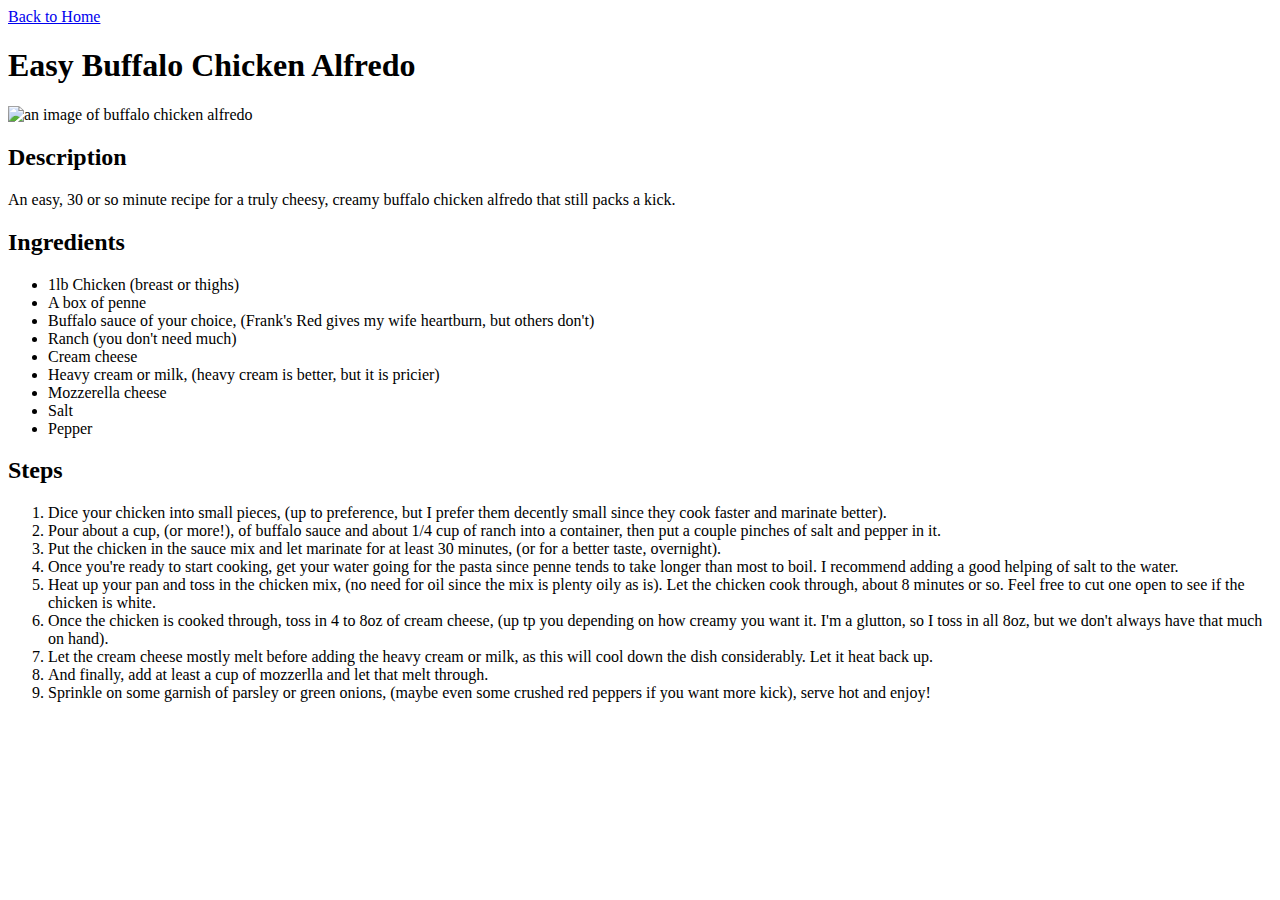
==== recipes/buffalochickenalfredo.html @ 348171ba "add index.html and buffalochickenalfredo.html" ====
<!DOCTYPE html>
<html lang="en">
    <head>
        <meta charset="UTF-8">
        <meta name="viewport" content="width=device-width, initial-scale=1.0">
        <title>Buffalo Chicken Alfredo</title>
    </head>

    <body>
        <a href="../index.html">Back to Home</a>
        <h1>Easy Buffalo Chicken Alfredo</h1>
        <img src="../assets/img/bca.jpg" alt="an image of buffalo chicken alfredo" width="400">
        <h2>Description</h2>
        <p>An easy, 30 or so minute recipe for a truly cheesy, creamy buffalo chicken alfredo that still packs a kick.</p>

        <h2>Ingredients</h2>
        <ul>
            <li>1lb Chicken (breast or thighs)</li>
            <li>A box of penne</li>
            <li>Buffalo sauce of your choice, (Frank's Red gives my wife heartburn, but others don't)</li>
            <li>Ranch (you don't need much)</li>
            <li>Cream cheese</li>
            <li>Heavy cream or milk, (heavy cream is better, but it is pricier)</li>
            <li>Mozzerella cheese</li>
            <li>Salt</li>
            <li>Pepper</li>
        </ul>

        <h2>Steps</h2>
        <ol>
            <li>Dice your chicken into small pieces, (up to preference, but I prefer them decently small since they cook faster and marinate better).</li>
            <li>Pour about a cup, (or more!), of buffalo sauce and about 1/4 cup of ranch into a container, then put a couple pinches of salt and pepper in it.</li>
            <li>Put the chicken in the sauce mix and let marinate for at least 30 minutes, (or for a better taste, overnight).</li>
            <li>Once you're ready to start cooking, get your water going for the pasta since penne tends to take longer than most to boil. I recommend adding a good helping of salt to the water.</li>
            <li>Heat up your pan and toss in the chicken mix, (no need for oil since the mix is plenty oily as is). Let the chicken cook through, about 8 minutes or so. Feel free to cut one open to see if the chicken is white.</li>
            <li>Once the chicken is cooked through, toss in 4 to 8oz of cream cheese, (up tp you depending on how creamy you want it. I'm a glutton, so I toss in all 8oz, but we don't always have that much on hand).</li>
            <li>Let the cream cheese mostly melt before adding the heavy cream or milk, as this will cool down the dish considerably. Let it heat back up.</li>
            <li>And finally, add at least a cup of mozzerlla and let that melt through.</li>
            <li>Sprinkle on some garnish of parsley or green onions, (maybe even some crushed red peppers if you want more kick), serve hot and enjoy!</li>
        </ol>
    </body>
</html>
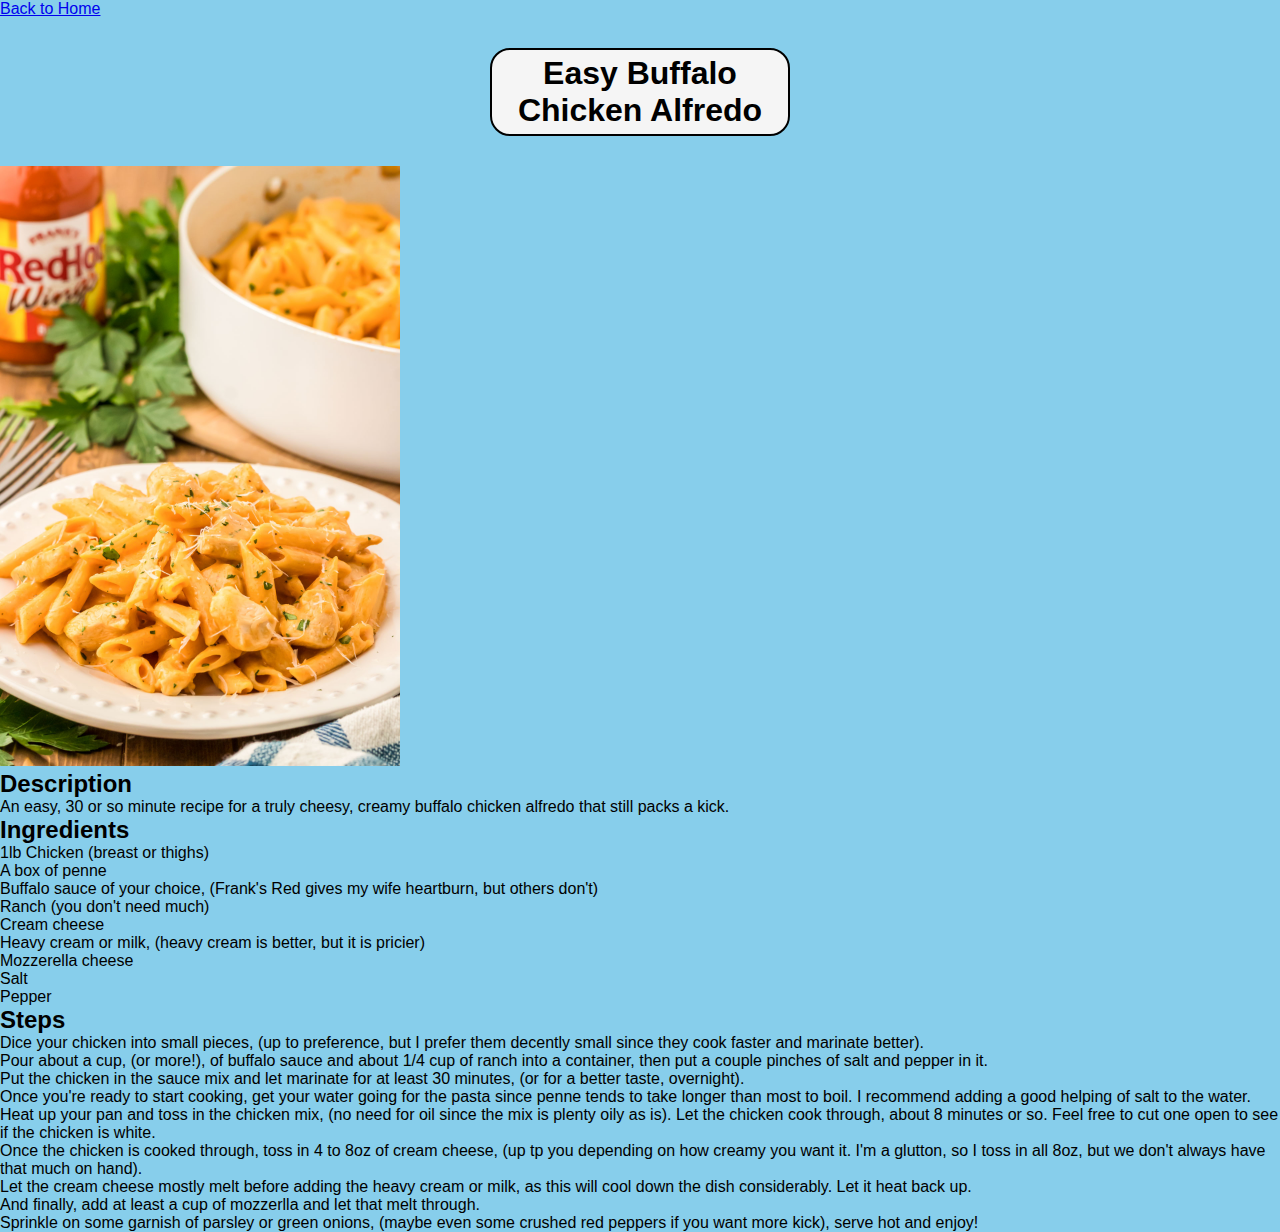
==== commit c66d65f4: "add styles.css for index.html" ====
--- a/recipes/buffalochickenalfredo.html
+++ b/recipes/buffalochickenalfredo.html
@@ -4,12 +4,13 @@
         <meta charset="UTF-8">
         <meta name="viewport" content="width=device-width, initial-scale=1.0">
         <title>Buffalo Chicken Alfredo</title>
+        <link rel="stylesheet" href="styles.css">
     </head>
 
     <body>
-        <a href="../index.html">Back to Home</a>
-        <h1>Easy Buffalo Chicken Alfredo</h1>
-        <img src="../assets/img/bca.jpg" alt="an image of buffalo chicken alfredo" width="400">
+        <a href="../index.html" class="home">Back to Home</a>
+        <h1 class="title">Easy Buffalo Chicken Alfredo</h1>
+        <img src="../assets/img/bca.jpg" alt="an image of buffalo chicken alfredo" class="img" width="400">
         <h2>Description</h2>
         <p>An easy, 30 or so minute recipe for a truly cheesy, creamy buffalo chicken alfredo that still packs a kick.</p>
 
--- a/recipes/styles.css
+++ b/recipes/styles.css
@@ -0,0 +1,32 @@
+*,
+*::before,
+*::after {
+    box-sizing: border-box;
+}
+
+* {
+    margin: 0;
+    padding: 0;
+}
+
+html {
+    font-family: 'Franklin Gothic Medium', 'Arial Narrow', Arial, sans-serif;
+}
+
+body {
+    background-color: skyblue;
+}
+
+.img {
+    margin: 0 auto;
+}
+
+.title {
+    margin: 30px auto;
+    text-align: center;
+    background-color: whitesmoke;
+    width: 300px;
+    border-radius: 20px;
+    border: 2px solid black;
+    padding: 5px 0;
+}